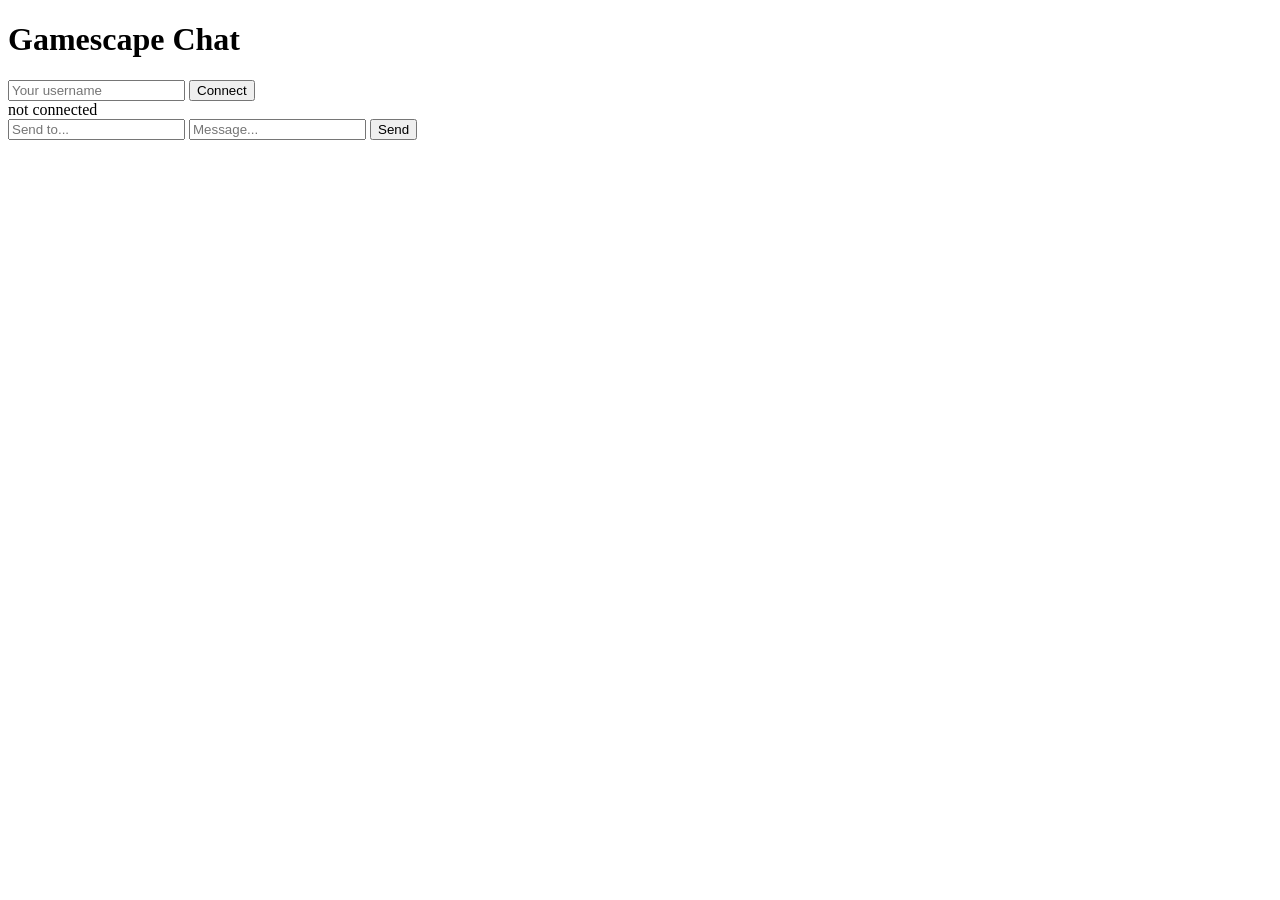
==== chat/frontend/chat.html @ 60f7716d "Added code files and .MD" ====
<!DOCTYPE html>
<html lang="en">
<head>
  <meta charset="UTF-8" />
  <meta name="viewport" content="width=device-width, initial-scale=1.0" />
  <title>Gamescape — Chat</title>
  <link rel="stylesheet" href="/static/chat.css" />
</head>
<body>

  <h1>Gamescape <span>Chat</span></h1>

  <!-- identity / connect -->
  <div class="row">
    <input id="username" placeholder="Your username" />
    <button onclick="connectChat()">Connect</button>
  </div>

  <div id="status">not connected</div>

  <!-- message window -->
  <div id="chat"></div>

  <!-- compose -->
  <div class="row">
    <input id="to"    placeholder="Send to..." />
    <input id="input" placeholder="Message..." />
    <button onclick="sendChatMessage()">Send</button>
  </div>

  <script src="/static/chat.js"></script>

</body>
</html>
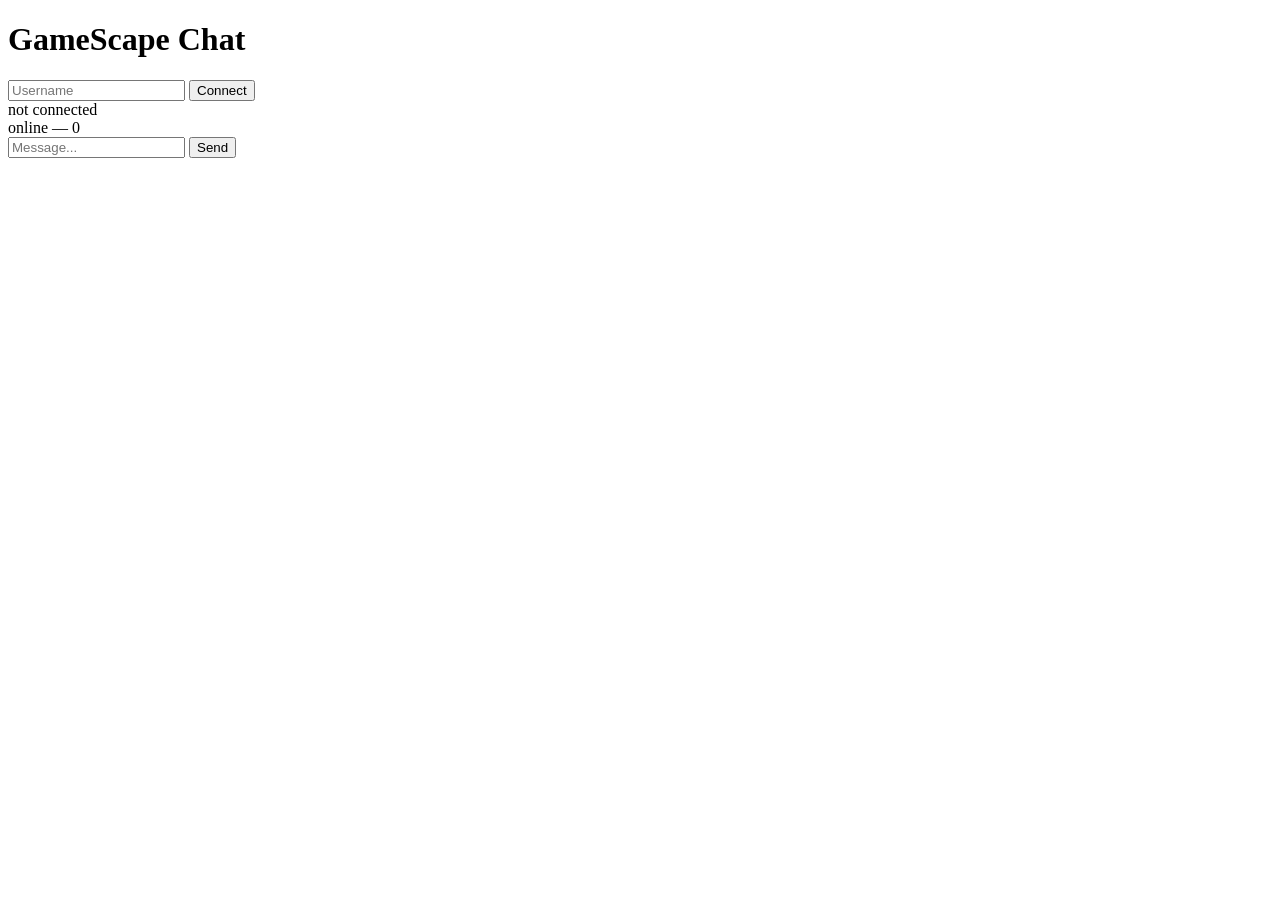
==== commit c45d8dff: "Chat update" ====
--- a/chat/frontend/chat.html
+++ b/chat/frontend/chat.html
@@ -3,32 +3,43 @@
 <head>
   <meta charset="UTF-8" />
   <meta name="viewport" content="width=device-width, initial-scale=1.0" />
-  <title>Gamescape — Chat</title>
+  <title>Gamescape Chat</title>
   <link rel="stylesheet" href="/static/chat.css" />
 </head>
 <body>
 
-  <h1>Gamescape <span>Chat</span></h1>
+<div id="wrapper">
 
-  <!-- identity / connect -->
-  <div class="row">
-    <input id="username" placeholder="Your username" />
-    <button onclick="connectChat()">Connect</button>
+  <div id="header">
+    <h1>GameScape <span>Chat</span></h1>
+    <div id="connect-row">
+      <input id="username" placeholder="Username" autocomplete="off" />
+      <button onclick="connectChat()">Connect</button>
+    </div>
+    <div id="status">not connected</div>
   </div>
 
-  <div id="status">not connected</div>
+  <div id="body">
 
-  <!-- message window -->
-  <div id="chat"></div>
+    <div id="sidebar">
+      <div id="online-count">online — 0</div>
+      <div id="user-list"></div>
+    </div>
 
-  <!-- compose -->
-  <div class="row">
-    <input id="to"    placeholder="Send to..." />
-    <input id="input" placeholder="Message..." />
-    <button onclick="sendChatMessage()">Send</button>
+    <div id="main">
+      <div id="tabs"></div>
+      <div id="chat"></div>
+      <div id="compose">
+        <input id="input" placeholder="Message..." autocomplete="off" />
+        <button onclick="sendChatMessage()">Send</button>
+      </div>
+    </div>
+
   </div>
 
-  <script src="/static/chat.js"></script>
+</div>
+
+<script src="/static/chat.js"></script>
 
 </body>
 </html>
